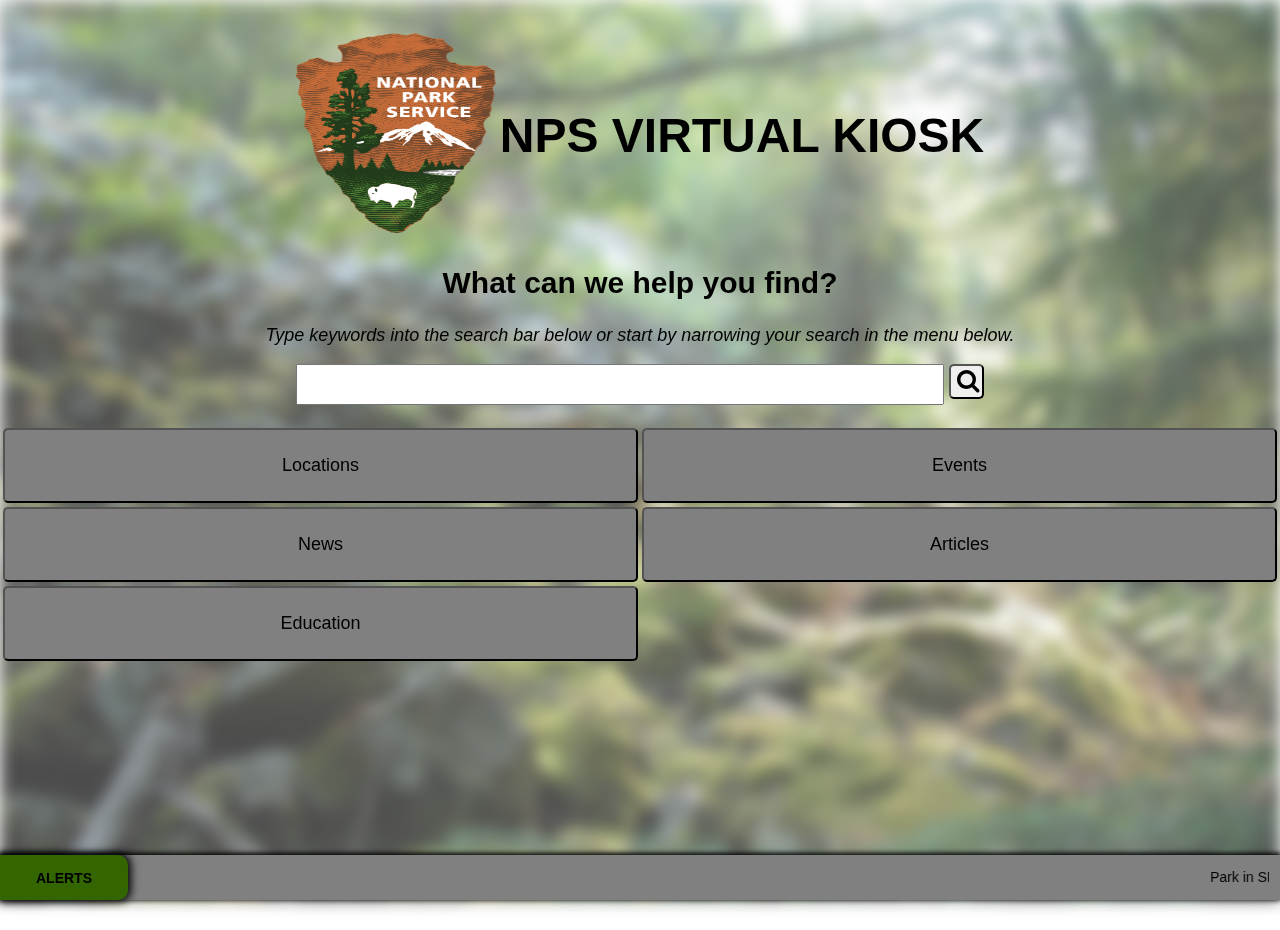
==== articles.html @ cd4b8176 "Started Rest of Content Pages, Finished* NavBar Code" ====
<!DOCTYPE html>
<html>
<!-- CSS FILE!!! -->
<style>
	@import url("main.css")
</style>
<head>
	<title>NPS Virtual Kiosk</title>
	<!-- Search button icon -->
	<link rel="stylesheet" href="https://cdnjs.cloudflare.com/ajax/libs/font-awesome/4.7.0/css/font-awesome.min.css">
</head>

<body>

	<div class="bgimage"></div>

	<div class="content">

		<!-- LOGO & TITLE -->
		<table style="width: auto; height: auto; margin-left: auto; margin-right: auto; margin-top: 30px;">
			<tr>
				<td><img src="BackgroundPics/NPSLogo.png" style="width: 200px; height: 200px;"></img></td>
				<td><h1 style = "text-align: center; font-size: 48px;">NPS VIRTUAL KIOSK</h1></td>
			</tr>
		</table>
		

		<!-- OVERALL SEARCH ON LANDING -->
		<h2 style="text-align: center; font-size: 30px;">What can we help you find?</h2>
		<p style="text-align: center; font-style: italic;">
			Type keywords into the search bar below or start by narrowing your search in the menu below.
		</p>


		<!-- SEARCH BAR -->
		<form style="text-align: center;">
			<input type="text" name="keywords" style="width: 50%; height: 35px;">
			<button type="submit" class="searchButton">
				<i class="fa fa-search"></i>
			</button><!-- SEE IF CAN SET ICON AS VALUE -->
		</form>

		<!-- MENU -->
		<table class="landingMenu">
			<tr>
				<td class="menuOption"><button class="landingButton">Locations</button></td>
				<td class="menuOption"><button class="landingButton">Events</button></td>
			</tr>
			<tr>
				<td class="menuOption"><button class="landingButton">News</button></td>
				<td class="menuOption"><button class="landingButton">Articles</button></td>
			</tr>
			<tr>
				<td><button class="landingButton">Education</button></td>
			</tr>
		</table>

		<!-- ALERTS BAR, MAKE SURE HAS FIXED POSIT -->
		<div class="alertsBar">
			<table style="width: 100%; border-collapse: collapse;">
				<tr>
					<td style="width: 10%; min-width: 55px; text-align: center; background-color: #336600; border-radius: 0px 10px 10px 0px; box-shadow: 1px 0px 8px 2px black">
						<h1 style="font-size: 14px; z-index: 2;">ALERTS</h1>
					</td>
					<td class="alertsScrolling">
						<p style="height: 15px;">
							<marquee>
								Park in SF is closed.
							</marquee>
						</p>
					</td>
				</tr>
			</table>
		</div>

	</div>

</body>
</html>
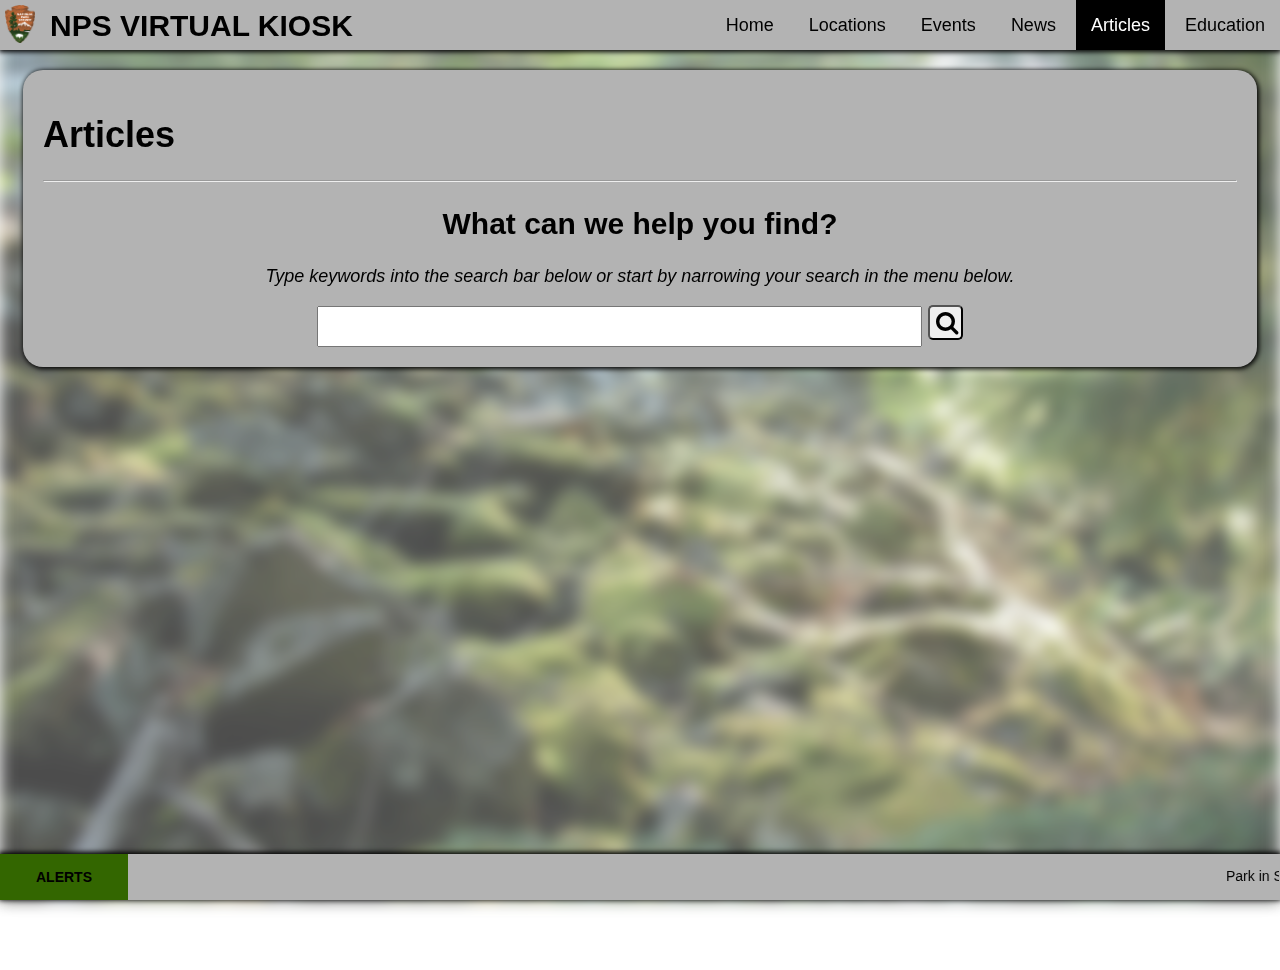
==== commit 4e4b09cb: "Altered NavBar and Content Pages" ====
--- a/articles.html
+++ b/articles.html
@@ -5,7 +5,7 @@
 	@import url("main.css")
 </style>
 <head>
-	<title>NPS Virtual Kiosk</title>
+	<title>Articles | NPS Virtual Kiosk</title>
 	<!-- Search button icon -->
 	<link rel="stylesheet" href="https://cdnjs.cloudflare.com/ajax/libs/font-awesome/4.7.0/css/font-awesome.min.css">
 </head>
@@ -16,54 +16,53 @@
 
 	<div class="content">
 
-		<!-- LOGO & TITLE -->
-		<table style="width: auto; height: auto; margin-left: auto; margin-right: auto; margin-top: 30px;">
-			<tr>
-				<td><img src="BackgroundPics/NPSLogo.png" style="width: 200px; height: 200px;"></img></td>
-				<td><h1 style = "text-align: center; font-size: 48px;">NPS VIRTUAL KIOSK</h1></td>
-			</tr>
-		</table>
-		
+		<!-- NAVBAR!!! -->
+		<div class="typNavBar">
+			<img src="BackgroundPics/NPSLogo.png" class="menuLogo"></img>
+			<h1 class="menuTitle">NPS VIRTUAL KIOSK</h1>
 
-		<!-- OVERALL SEARCH ON LANDING -->
-		<h2 style="text-align: center; font-size: 30px;">What can we help you find?</h2>
-		<p style="text-align: center; font-style: italic;">
-			Type keywords into the search bar below or start by narrowing your search in the menu below.
-		</p>
+			<!-- MENU -->
+			<ul class="navList">
+				<li class="navItem"><a href="index.html" class="navLink">Home</a></li>
+				<li class="navItem"><a href="locations.html" class="navLink">Locations</a></li>
+				<li class="navItem"><a href="events.html" class="navLink" >Events</a></li>
+				<li class="navItem"><a href="news.html" class="navLink">News</a></li>
+				<li class="navItem"><a href="articles.html" class="navLink active">Articles</a></li>
+				<li class="navItem"><a href="education.html" class="navLink">Education</a></li>
+			</ul>
+		</div>
+
+		<!-- PAGE CONTENT -->
+		<div class="pageContent">
+
+			<h1>Articles</h1>
+			<hr />
+
+			<!-- OVERALL SEARCH ON LANDING -->
+			<h2 style="text-align: center; font-size: 30px;">What can we help you find?</h2>
+			<p style="text-align: center; font-style: italic;">
+				Type keywords into the search bar below or start by narrowing your search in the menu below.
+			</p>
 
 
-		<!-- SEARCH BAR -->
-		<form style="text-align: center;">
-			<input type="text" name="keywords" style="width: 50%; height: 35px;">
-			<button type="submit" class="searchButton">
-				<i class="fa fa-search"></i>
-			</button><!-- SEE IF CAN SET ICON AS VALUE -->
-		</form>
+			<!-- SEARCH BAR -->
+			<form style="text-align: center;">
+				<input type="text" name="keywords" style="width: 50%; height: 35px;">
+				<button type="submit" class="searchButton">
+					<i class="fa fa-search"></i>
+				</button><!-- SEE IF CAN SET ICON AS VALUE -->
+			</form>
+		</div>
 
-		<!-- MENU -->
-		<table class="landingMenu">
-			<tr>
-				<td class="menuOption"><button class="landingButton">Locations</button></td>
-				<td class="menuOption"><button class="landingButton">Events</button></td>
-			</tr>
-			<tr>
-				<td class="menuOption"><button class="landingButton">News</button></td>
-				<td class="menuOption"><button class="landingButton">Articles</button></td>
-			</tr>
-			<tr>
-				<td><button class="landingButton">Education</button></td>
-			</tr>
-		</table>
-
-		<!-- ALERTS BAR, MAKE SURE HAS FIXED POSIT -->
-		<div class="alertsBar">
-			<table style="width: 100%; border-collapse: collapse;">
+		<!-- ALERTS BAR -->
+		<div >
+			<table class="alertsBar">
 				<tr>
-					<td style="width: 10%; min-width: 55px; text-align: center; background-color: #336600; border-radius: 0px 10px 10px 0px; box-shadow: 1px 0px 8px 2px black">
-						<h1 style="font-size: 14px; z-index: 2;">ALERTS</h1>
+					<td class="alertsHeader">
+						<h1 style="font-size: 14px;">ALERTS</h1>
 					</td>
 					<td class="alertsScrolling">
-						<p style="height: 15px;">
+						<p>
 							<marquee>
 								Park in SF is closed.
 							</marquee>
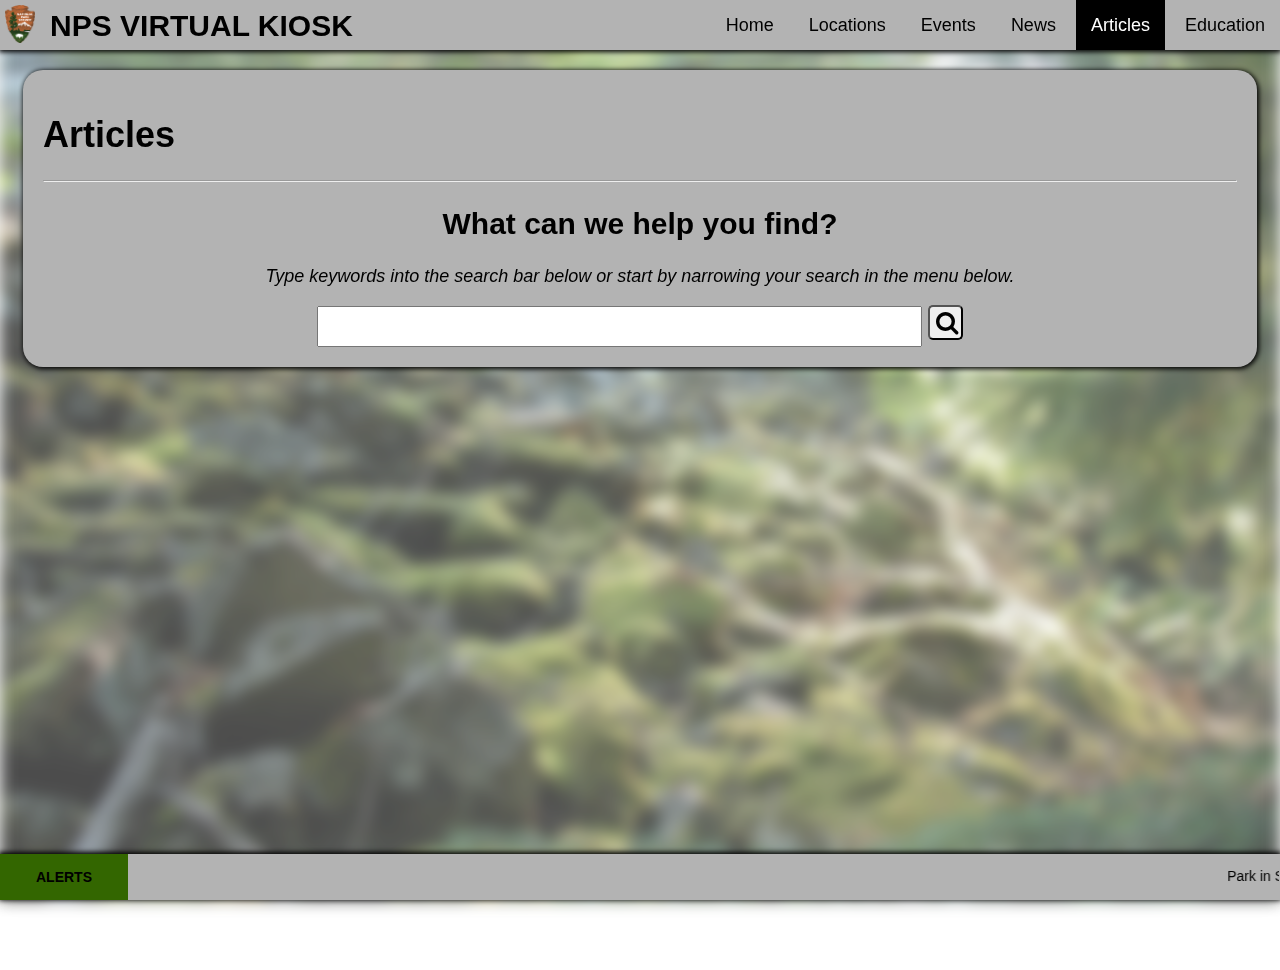
==== commit a44bdf98: "Setting Up JS" ====
--- a/articles.html
+++ b/articles.html
@@ -8,6 +8,8 @@
 	<title>Articles | NPS Virtual Kiosk</title>
 	<!-- Search button icon -->
 	<link rel="stylesheet" href="https://cdnjs.cloudflare.com/ajax/libs/font-awesome/4.7.0/css/font-awesome.min.css">
+	<!-- JQUERY "IMPORT" -->
+	<script src="https://ajax.googleapis.com/ajax/libs/jquery/3.4.0/jquery.min.js"></script>
 </head>
 
 <body>
